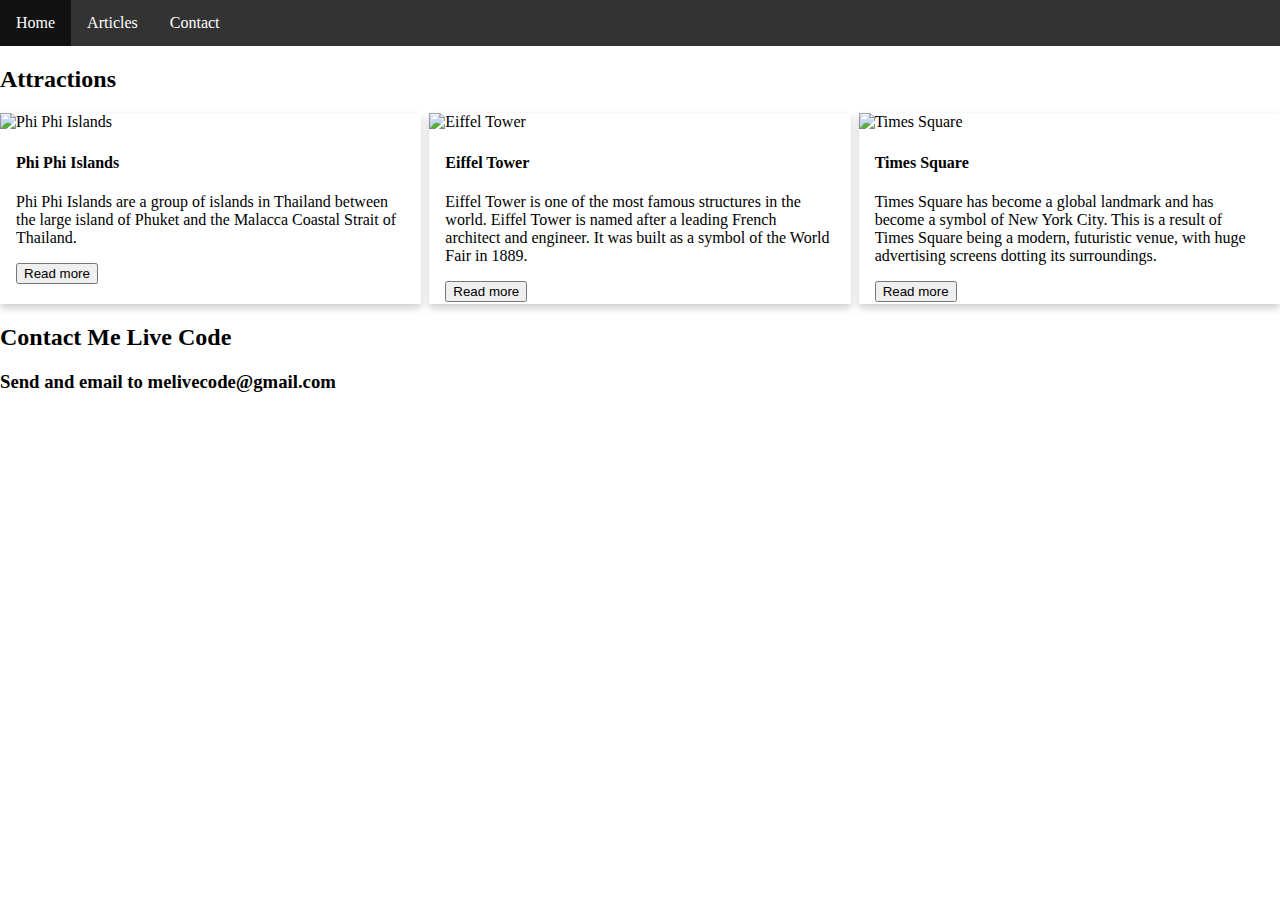
==== index.html @ a24cf429 "ิstrong" ====
<!DOCTYPE html>
<html lang="en">

<head>
  <meta charset="UTF-8">
  <meta http-equiv="X-UA-Compatible" content="IE=edge">
  <meta name="viewport" content="width=device-width, initial-scale=1.0">
  <title>Me Live Code</title>
  <link rel="stylesheet" href="style.css" />
</head>

<body>
  <header>
    <nav>
      <ul>
        <li><a href="./index.html">Home</a></li>
        <li><a href="./articles.html">Articles</a></li>
        <li><a href="./contact.html">Contact</a></li>
      </ul>
    </nav>
  </header>
  <main>
    <section>
      <h2>Attractions</h2>
      <div class="grid-container">
        <article class="card">
          <img src="https://www.melivecode.com/attractions/1.jpg" alt="Phi Phi Islands" style="width:100%">
          <div class="container">
            <h4><strong>Phi Phi Islands</strong></h4>
            <p>Phi Phi Islands are a group of islands in Thailand between the large island of Phuket and the Malacca
              Coastal Strait of Thailand.</p>
            <button aria-label="Press to read more about Phi Phi Islands">Read more</button>
          </div>
        </article>
        <article class="card">
          <img src="https://www.melivecode.com/attractions/2.jpg" alt="Eiffel Tower" style="width:100%">
          <div class="container">
            <h4><strong>Eiffel Tower</strong></h4>
            <p>Eiffel Tower is one of the most famous structures in the world. Eiffel Tower is named after a leading
              French architect and engineer. It was built as a symbol of the World Fair in 1889.</p>
            <button aria-label="Press to read more about Phi Phi Islands">Read more</button>
          </div>
        </article>
        <article class="card">
          <img src="https://www.melivecode.com/attractions/3.jpg" alt="Times Square" style="width:100%">
          <div class="container">
            <h4><strong>Times Square</strong></h4>
            <p>Times Square has become a global landmark and has become a symbol of New York City. This is a result of
              Times Square being a modern, futuristic venue, with huge advertising screens dotting its surroundings.</p>
            <button aria-label="Press to read more about Phi Phi Islands">Read more</button>
          </div>
        </article>
      </div>
    </section>
    <section>
      <h2>Contact Me Live Code</h2>
      <h3>Send and email to melivecode@gmail.com</h3>
    </section>
  </main>
</body>

</html>
---- style.css ----
body {
  margin: 0;
}

nav>ul {
  list-style-type: none;
  margin: 0;
  padding: 0;
  overflow: hidden;
  background-color: #333;
}

nav>ul>li {
  float: left;
}

nav>ul>li>a {
  display: block;
  color: white;
  text-align: center;
  padding: 14px 16px;
  text-decoration: none;
}

nav>ul>li a:hover {
  background-color: #111;
}

.card {
  /* Add shadows to create the "card" effect */
  box-shadow: 0 4px 8px 0 rgba(0, 0, 0, 0.2);
  transition: 0.3s;
}

/* On mouse-over, add a deeper shadow */
.card:hover {
  box-shadow: 0 8px 16px 0 rgba(0, 0, 0, 0.2);
}

/* Add some padding inside the card container */
.container {
  padding: 2px 16px;
}

.grid-container {
  display: grid;
  grid-column-gap: 0.5rem;
  grid-row-gap: 0.5rem;
}

@media (min-width: 576px) {
  .grid-container {
    grid-template-columns: repeat(1, 1fr);
  }
}

@media (min-width: 992px) {
  .grid-container {
    grid-template-columns: repeat(3, 1fr);
  }
}
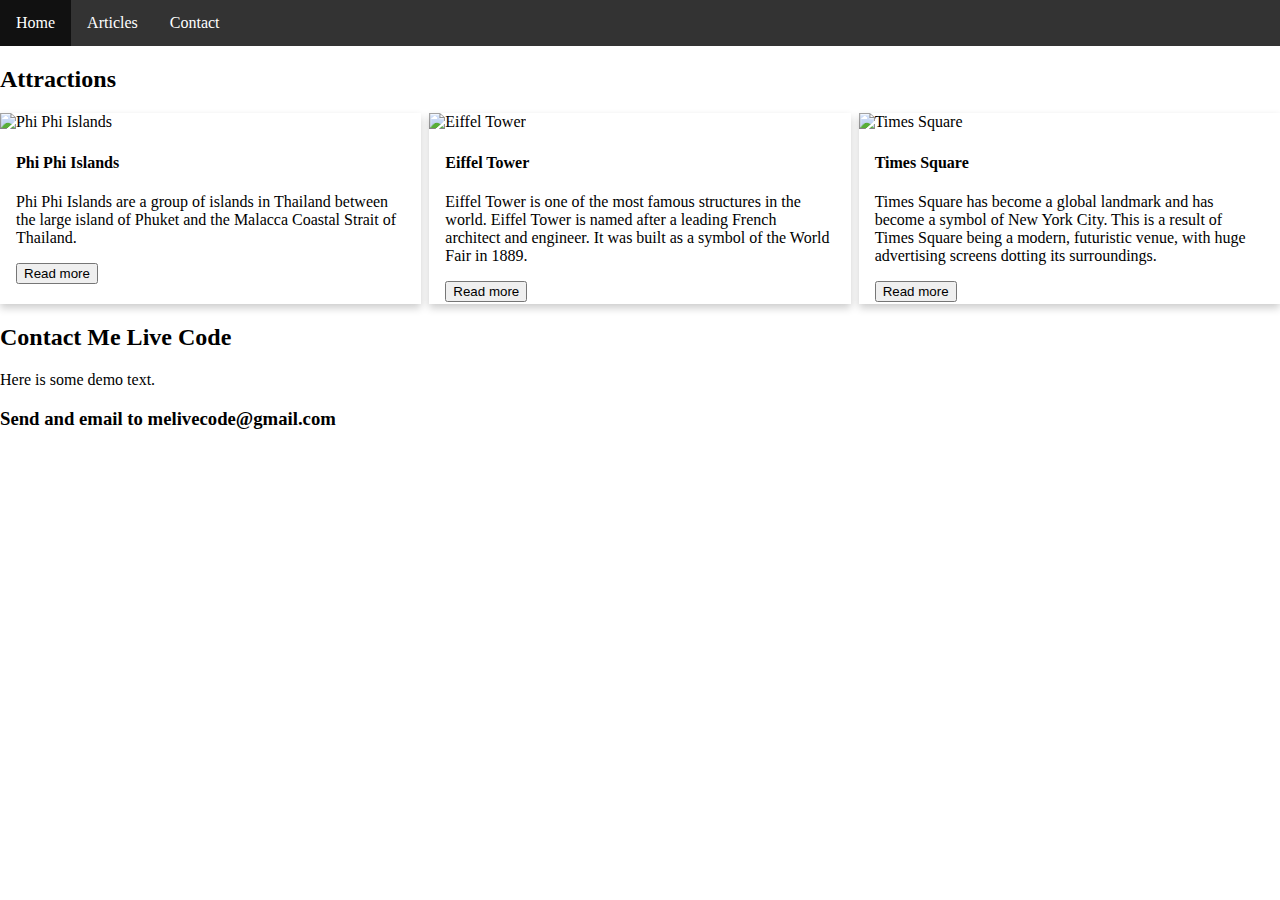
==== commit e9c8851d: "<p>" ====
--- a/index.html
+++ b/index.html
@@ -54,6 +54,7 @@
     </section>
     <section>
       <h2>Contact Me Live Code</h2>
+      <p>Here is some demo text.</p>
       <h3>Send and email to melivecode@gmail.com</h3>
     </section>
   </main>
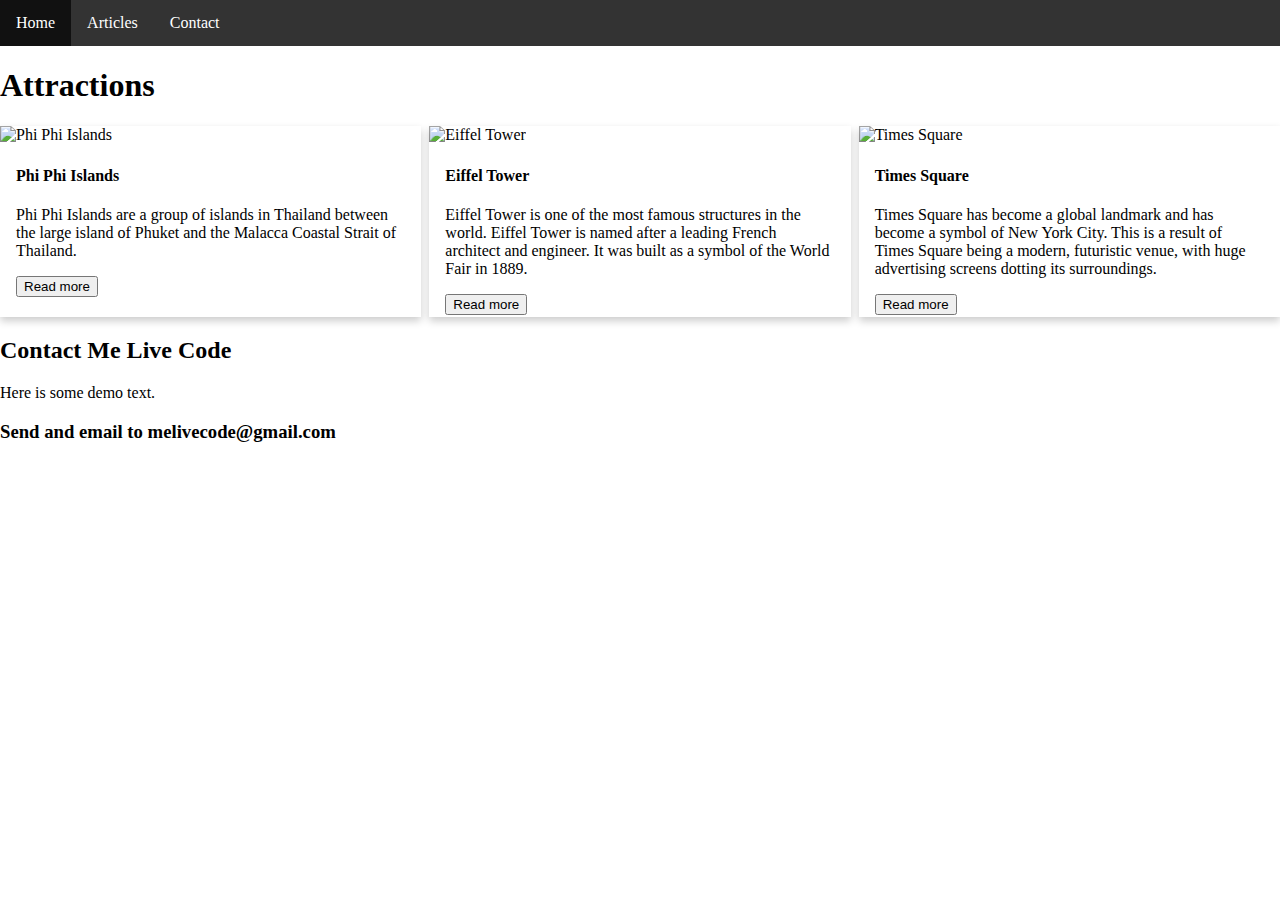
==== commit 549d800a: "h1" ====
--- a/index.html
+++ b/index.html
@@ -21,7 +21,7 @@
   </header>
   <main>
     <section>
-      <h2>Attractions</h2>
+      <h1>Attractions</h1>
       <div class="grid-container">
         <article class="card">
           <img src="https://www.melivecode.com/attractions/1.jpg" alt="Phi Phi Islands" style="width:100%">
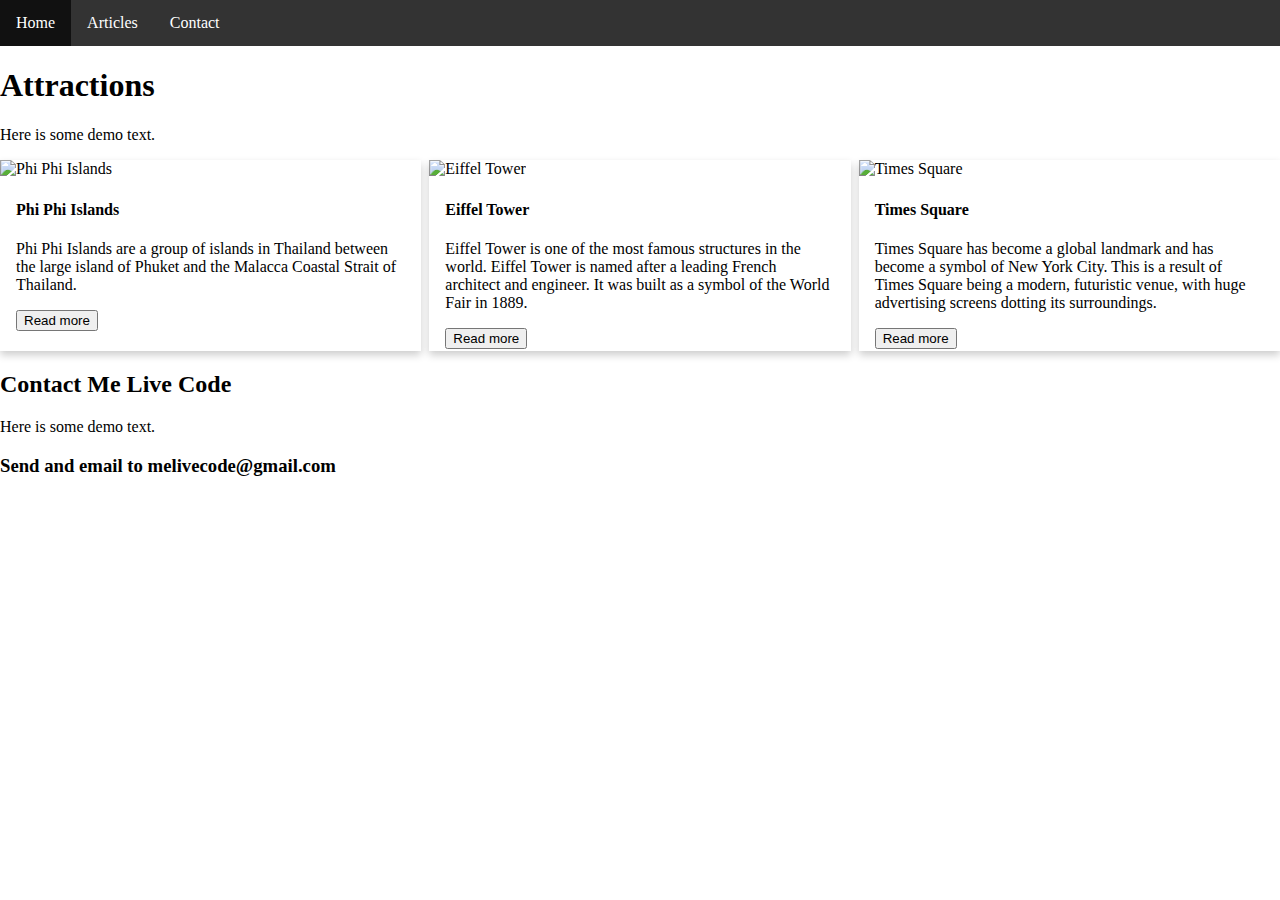
==== commit eb3982f5: "abc" ====
--- a/index.html
+++ b/index.html
@@ -22,6 +22,7 @@
   <main>
     <section>
       <h1>Attractions</h1>
+       <p>Here is some demo text.</p>
       <div class="grid-container">
         <article class="card">
           <img src="https://www.melivecode.com/attractions/1.jpg" alt="Phi Phi Islands" style="width:100%">
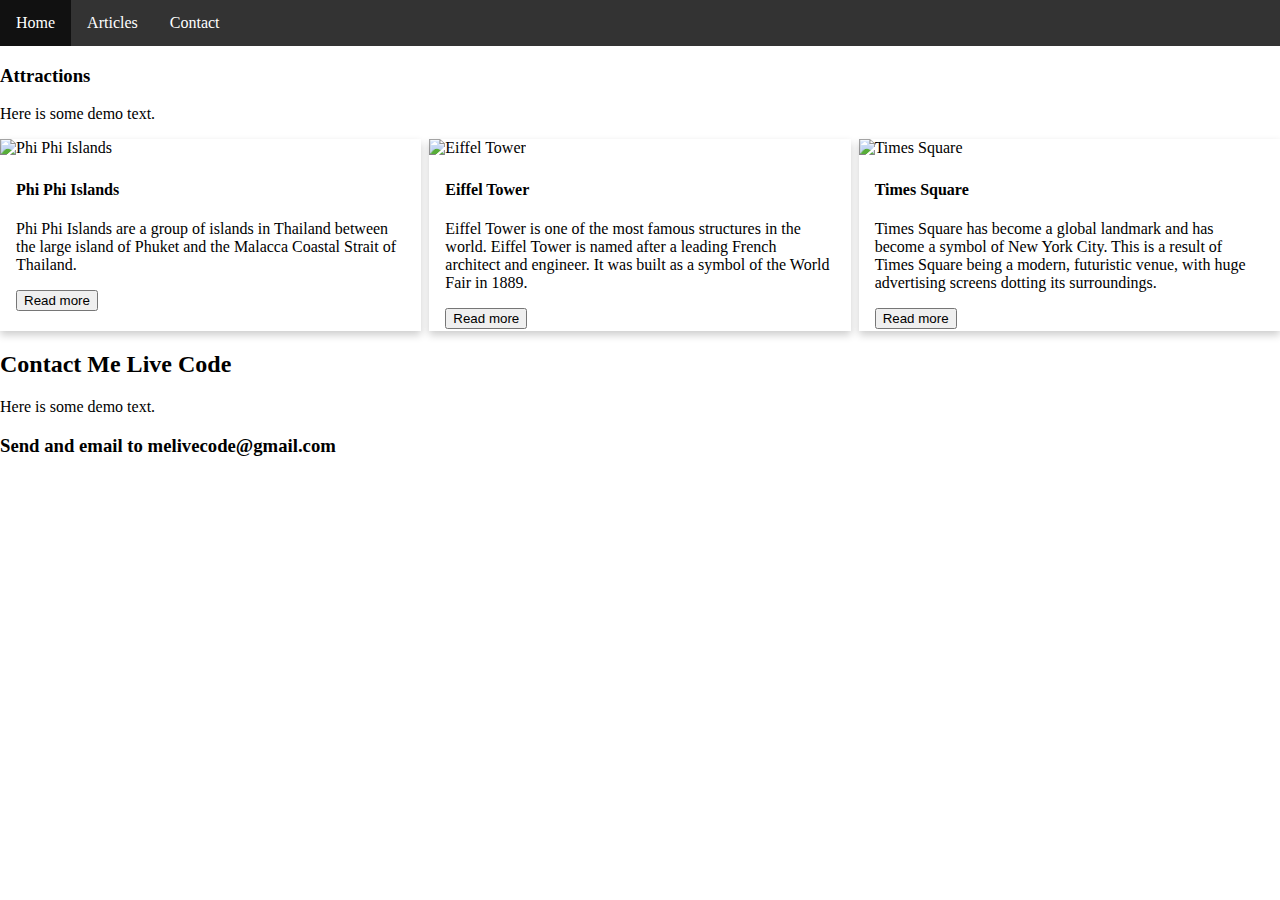
==== commit 23c3ca0a: "h3" ====
--- a/index.html
+++ b/index.html
@@ -21,7 +21,7 @@
   </header>
   <main>
     <section>
-      <h1>Attractions</h1>
+      <h3>Attractions</h3>
        <p>Here is some demo text.</p>
       <div class="grid-container">
         <article class="card">
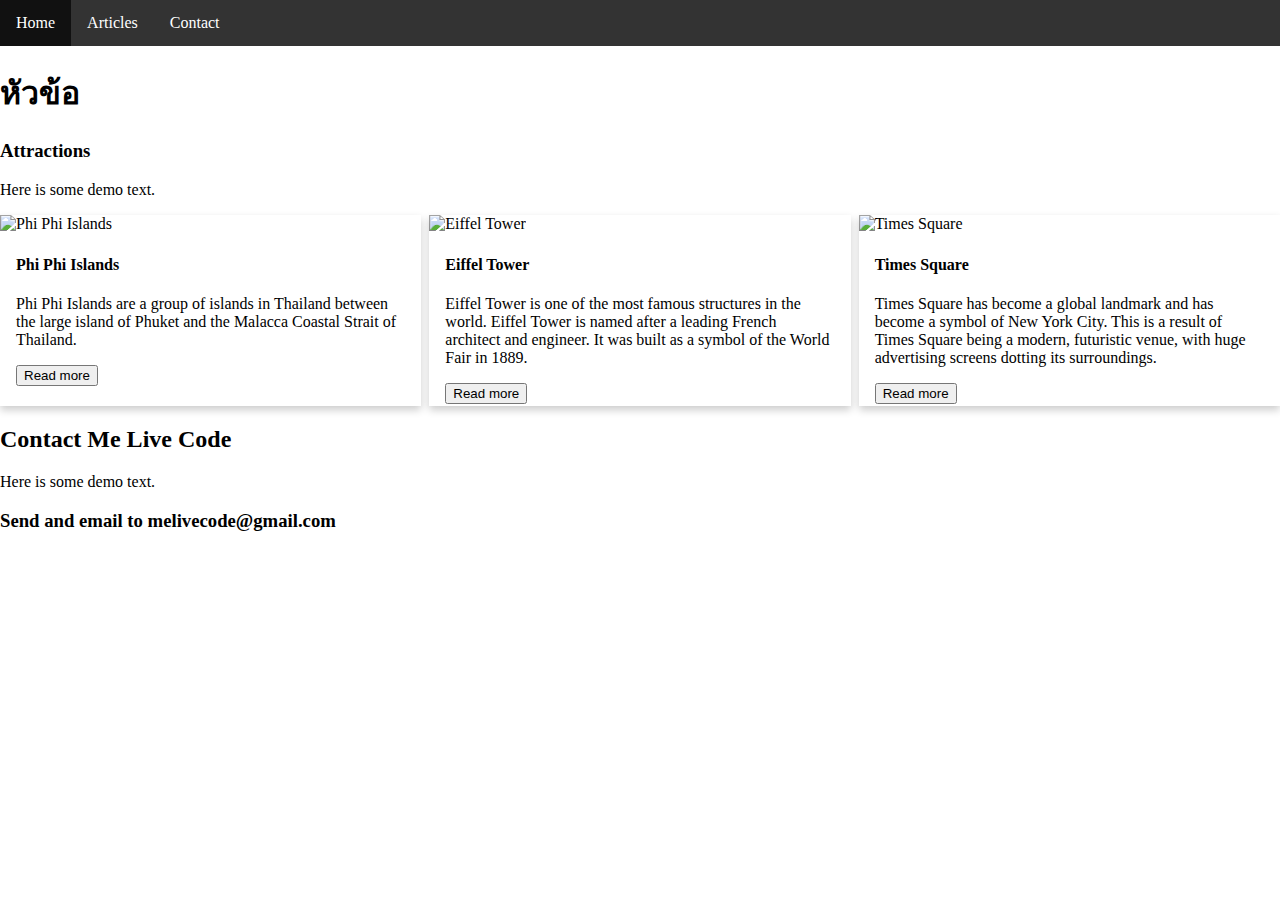
==== commit b431bd07: "h1" ====
--- a/index.html
+++ b/index.html
@@ -18,6 +18,7 @@
         <li><a href="./contact.html">Contact</a></li>
       </ul>
     </nav>
+    <h1>หัวข้อ</h1>
   </header>
   <main>
     <section>
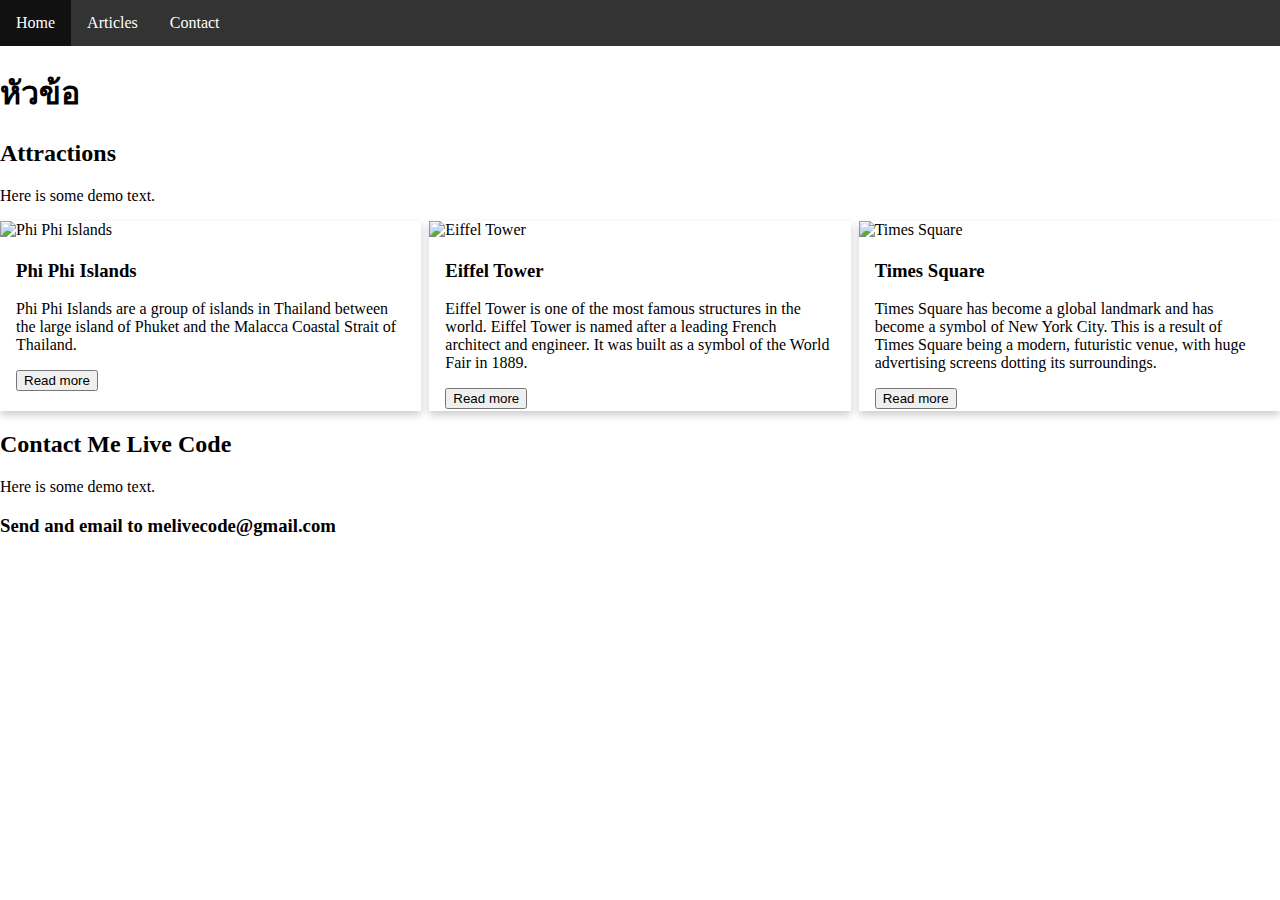
==== commit 78904b45: "tag h1" ====
--- a/index.html
+++ b/index.html
@@ -22,13 +22,13 @@
   </header>
   <main>
     <section>
-      <h3>Attractions</h3>
+      <h2>Attractions</h2>
        <p>Here is some demo text.</p>
       <div class="grid-container">
         <article class="card">
           <img src="https://www.melivecode.com/attractions/1.jpg" alt="Phi Phi Islands" style="width:100%">
           <div class="container">
-            <h4><strong>Phi Phi Islands</strong></h4>
+            <h3><strong>Phi Phi Islands</strong></h3>
             <p>Phi Phi Islands are a group of islands in Thailand between the large island of Phuket and the Malacca
               Coastal Strait of Thailand.</p>
             <button aria-label="Press to read more about Phi Phi Islands">Read more</button>
@@ -37,7 +37,7 @@
         <article class="card">
           <img src="https://www.melivecode.com/attractions/2.jpg" alt="Eiffel Tower" style="width:100%">
           <div class="container">
-            <h4><strong>Eiffel Tower</strong></h4>
+            <h3><strong>Eiffel Tower</strong></h3>
             <p>Eiffel Tower is one of the most famous structures in the world. Eiffel Tower is named after a leading
               French architect and engineer. It was built as a symbol of the World Fair in 1889.</p>
             <button aria-label="Press to read more about Phi Phi Islands">Read more</button>
@@ -46,7 +46,7 @@
         <article class="card">
           <img src="https://www.melivecode.com/attractions/3.jpg" alt="Times Square" style="width:100%">
           <div class="container">
-            <h4><strong>Times Square</strong></h4>
+            <h3><strong>Times Square</strong></h3>
             <p>Times Square has become a global landmark and has become a symbol of New York City. This is a result of
               Times Square being a modern, futuristic venue, with huge advertising screens dotting its surroundings.</p>
             <button aria-label="Press to read more about Phi Phi Islands">Read more</button>
